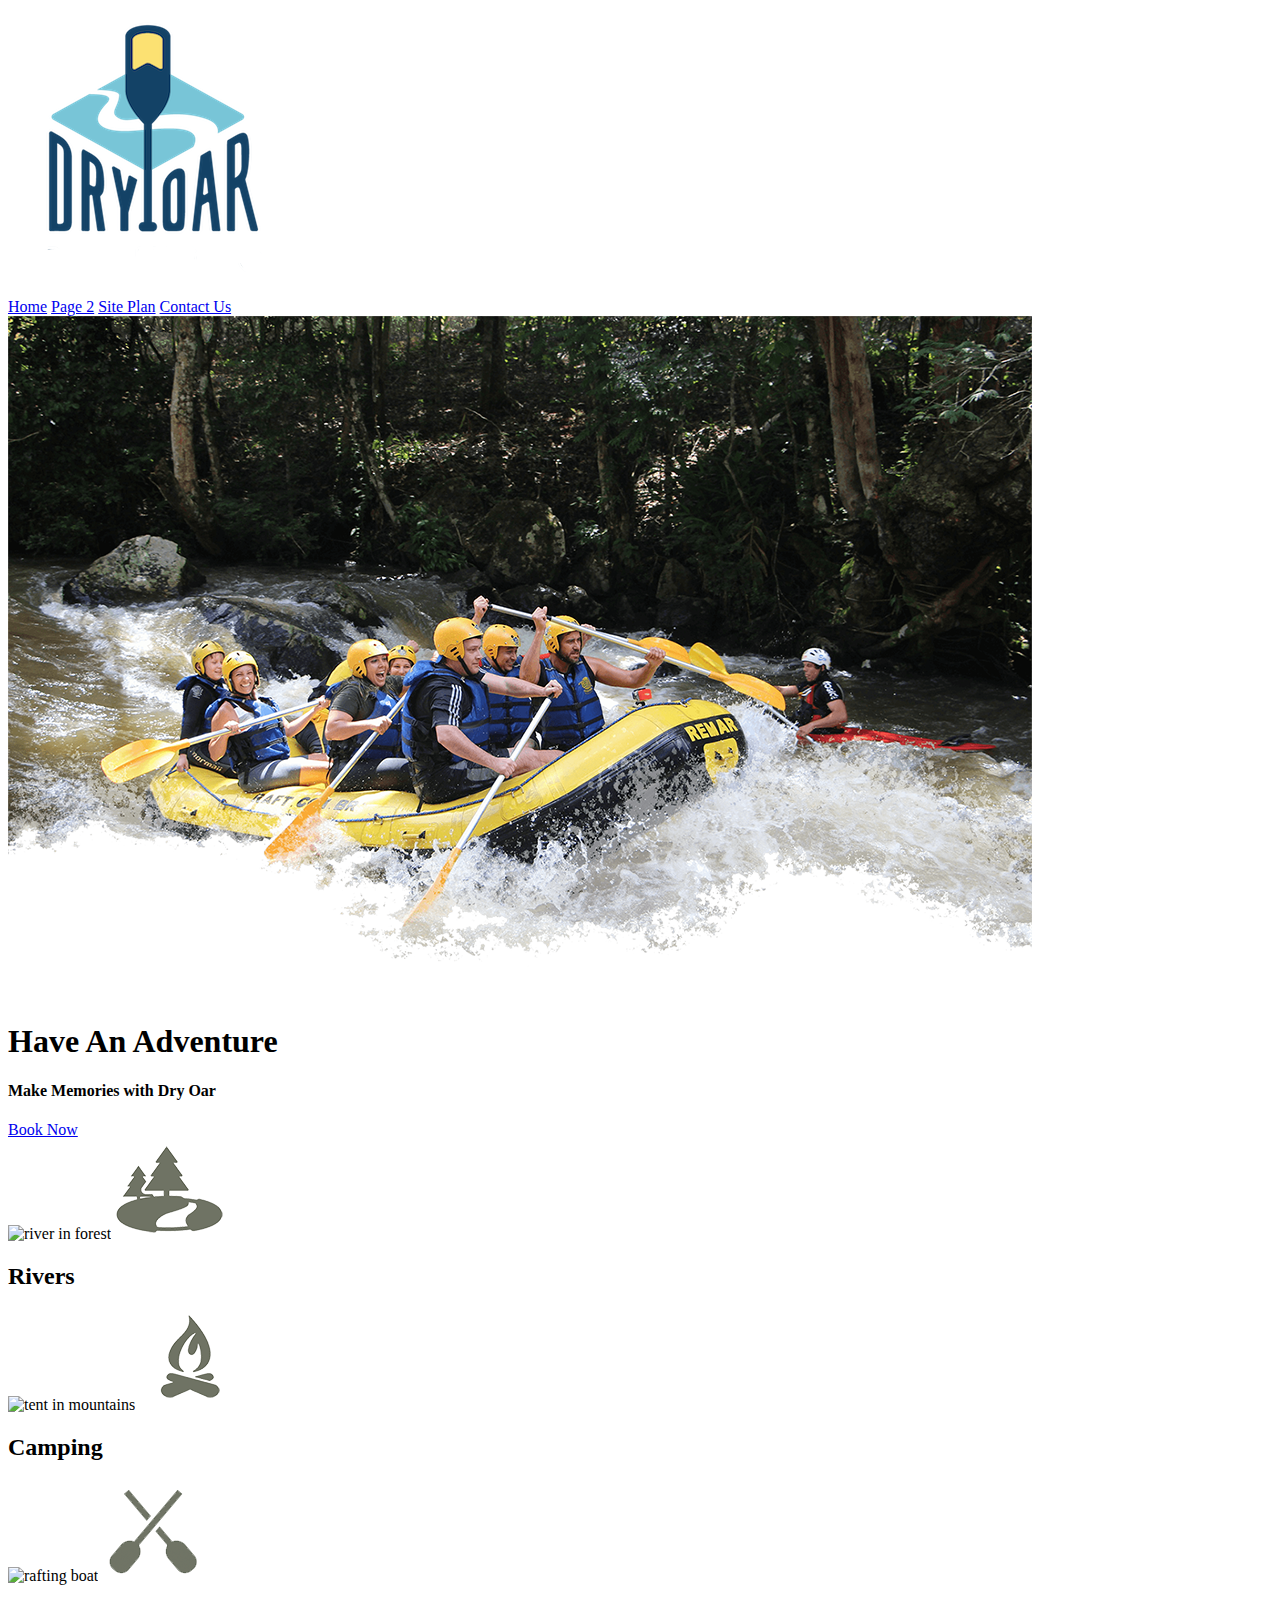
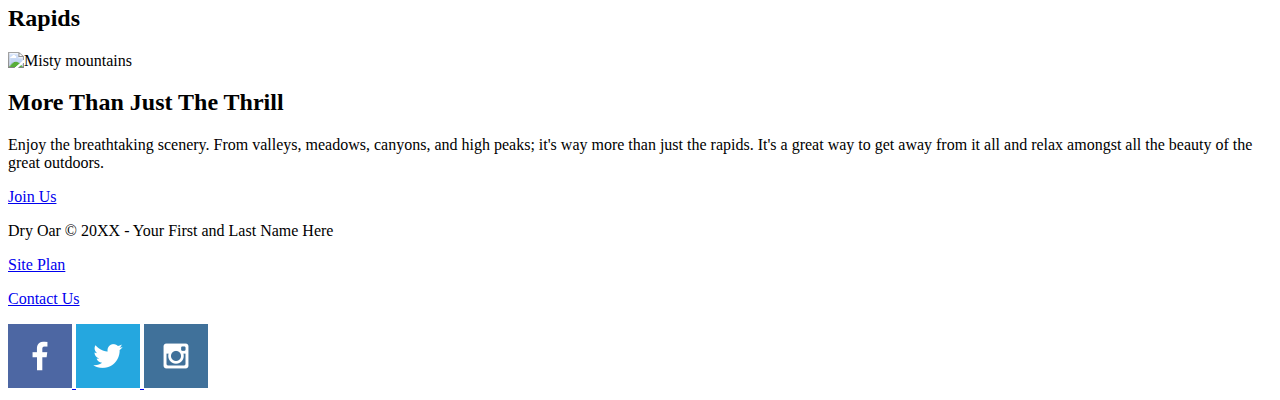
==== wwr/index.html @ 0aa1dd5c "Html-home-page" ====
<!DOCTYPE html>
<html lang="en">
<head>
    <meta charset="UTF-8">
    <meta http-equiv="X-UA-Compatible" content="IE=edge">
    <meta name="viewport" content="width=device-width, initial-scale=1.0">
    <title>Whitewater Rafting Vacations | Dry Oar Boating | Home</title>
</head>
<body>
    <header>
        <a id="logo_link" href="index.html">
            <img class="logo" src="images/logo.png" alt="Dry Oar Logo">
        </a>
        <nav>
            <a href="index.html">Home</a>
            <a href="#">Page 2</a>
            <a href="site-plan-rafting.html">Site Plan</a>
            <a href="contactus.html">Contact Us</a>
        </nav>
    </header>
    <div id="hero">
        <div id="hero-box">
            <img id="hero-img" src="images/hero.png" alt="People enjoying white water rafting">
        </div>
        <section id="hero-msg">
            <h1 class="home-title">Have An Adventure</h1>
            <h4>Make Memories with Dry Oar </h4>
            <div class='button-box'>
                <a class='book' href="contactus.html">Book Now</a>
            </div>
        </section>
    </div>
    <main class="home-grid">
        <section class="rivers-card">
            <img class="card-img" src="images/rivers.jpg" alt="river in forest">
            <img class="icon" src="images/river_icon.png" alt="river icon">
            <h2>Rivers</h2>
        </section>
        <section class="camping-card">
            <img class="card-img" src="images/camping.jpg" alt="tent in mountains">
            <img class="icon" src="images/fire_icon.png" alt="fire icon">
            <h2>Camping</h2>
        </section>
        <section class="rapids-card">
            <img class="card-img" src="images/rapids.jpg" alt="rafting boat">
            <img class="icon" src="images/oars.png" alt="oars icon">
            <h2>Rapids</h2>
        </section>
        <img class="mountains" src="images/mountains.jpg" alt="Misty mountains">
        <section class="msg">
        <h2>More Than Just The Thrill</h2>
        <p>Enjoy the breathtaking scenery. From valleys, meadows, canyons, and high peaks; it's way more than just the rapids. It's a great way to get away from it all and relax amongst all the beauty of the great outdoors. </p>
        <a class='join' href="rivers.html">Join Us</a>
        </section>
    </main>
    <footer>
        <p>Dry Oar &copy; 20XX - Your First and Last Name Here</p>
        <p><a href="site-plan-rafting.html">Site Plan</a></p>
        <p><a href="contactus.html">Contact Us</a></p>
        <div class="social">
            <a href="https://facebook.com">
                <img src="images/facebook.png" alt="fb icon">
            </a>
            <a href="https://twitter.com">
                <img src="images/twitter.png" alt="twitter icon">
            </a>
            <a href="https://instagram.com">
                <img src="images/instagram.png" alt="instagram icon">
            </a>
        </div>
    </footer>
</body>
</html>
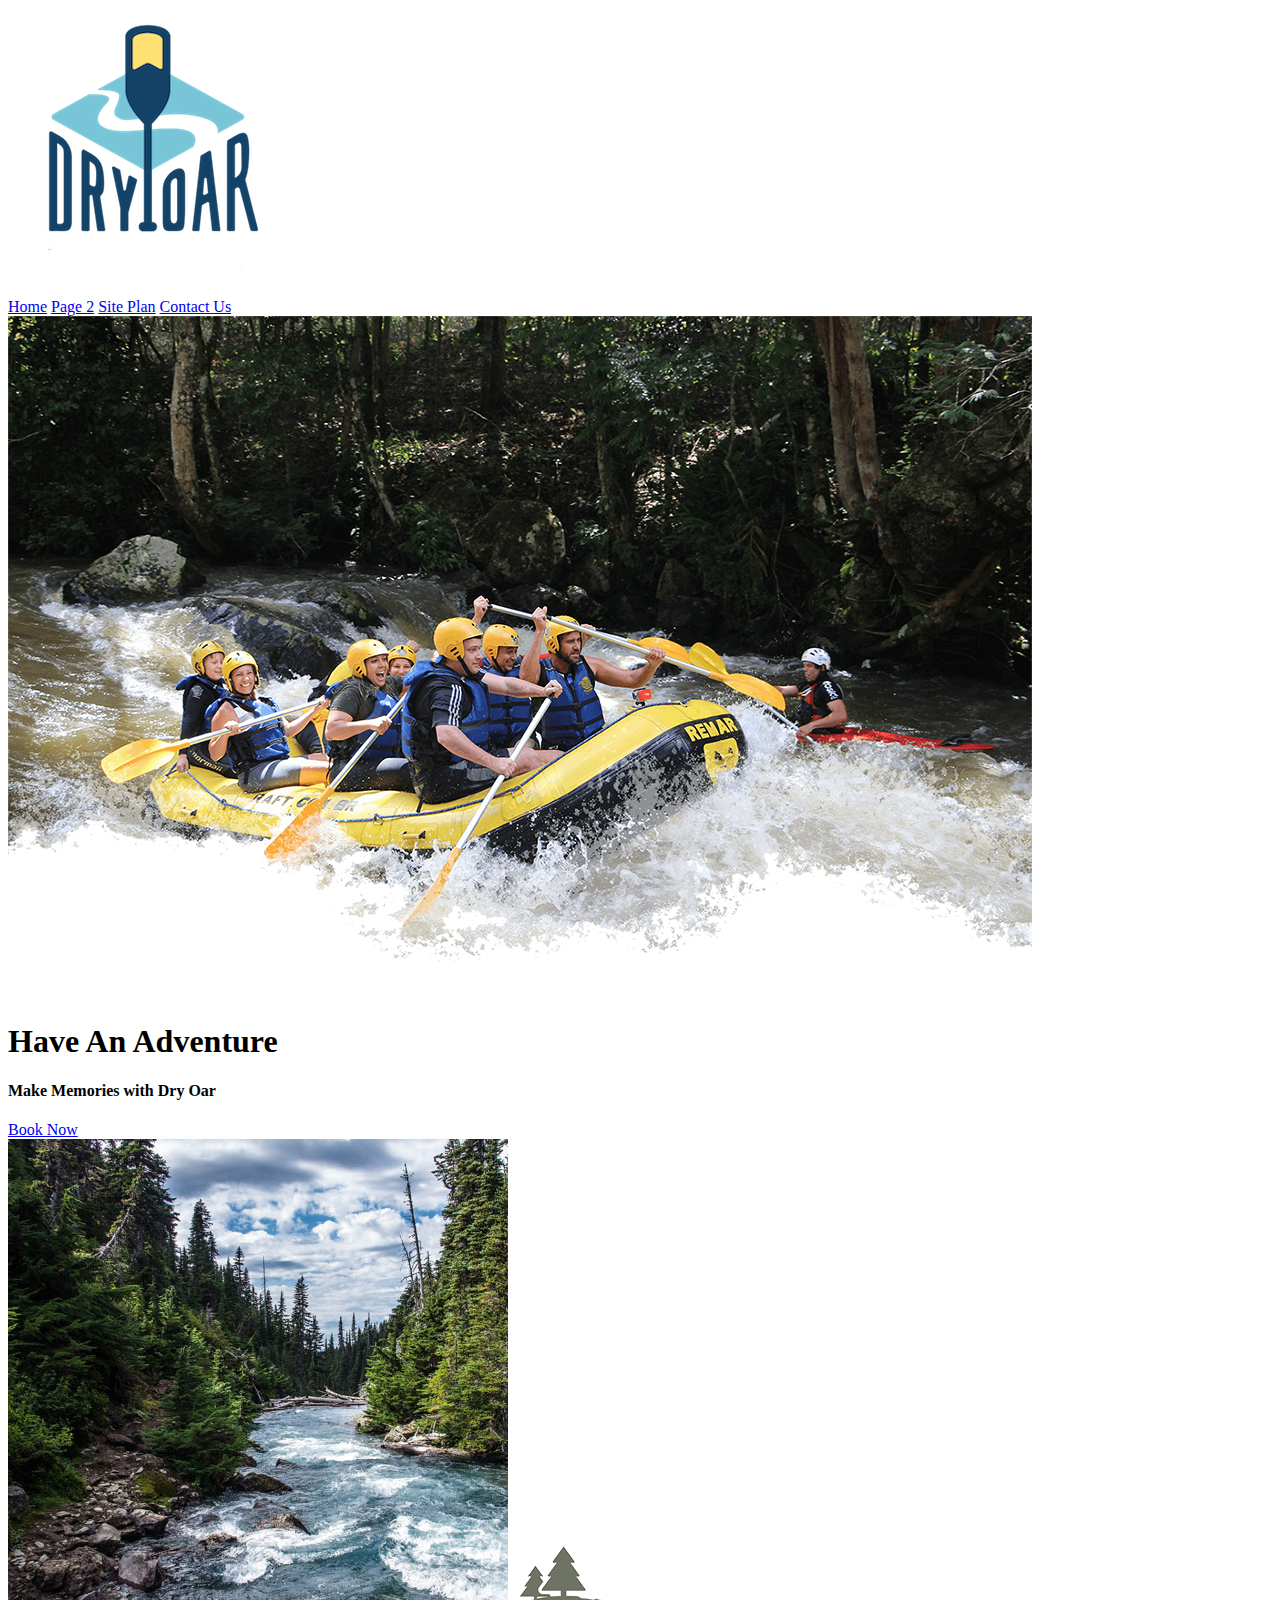
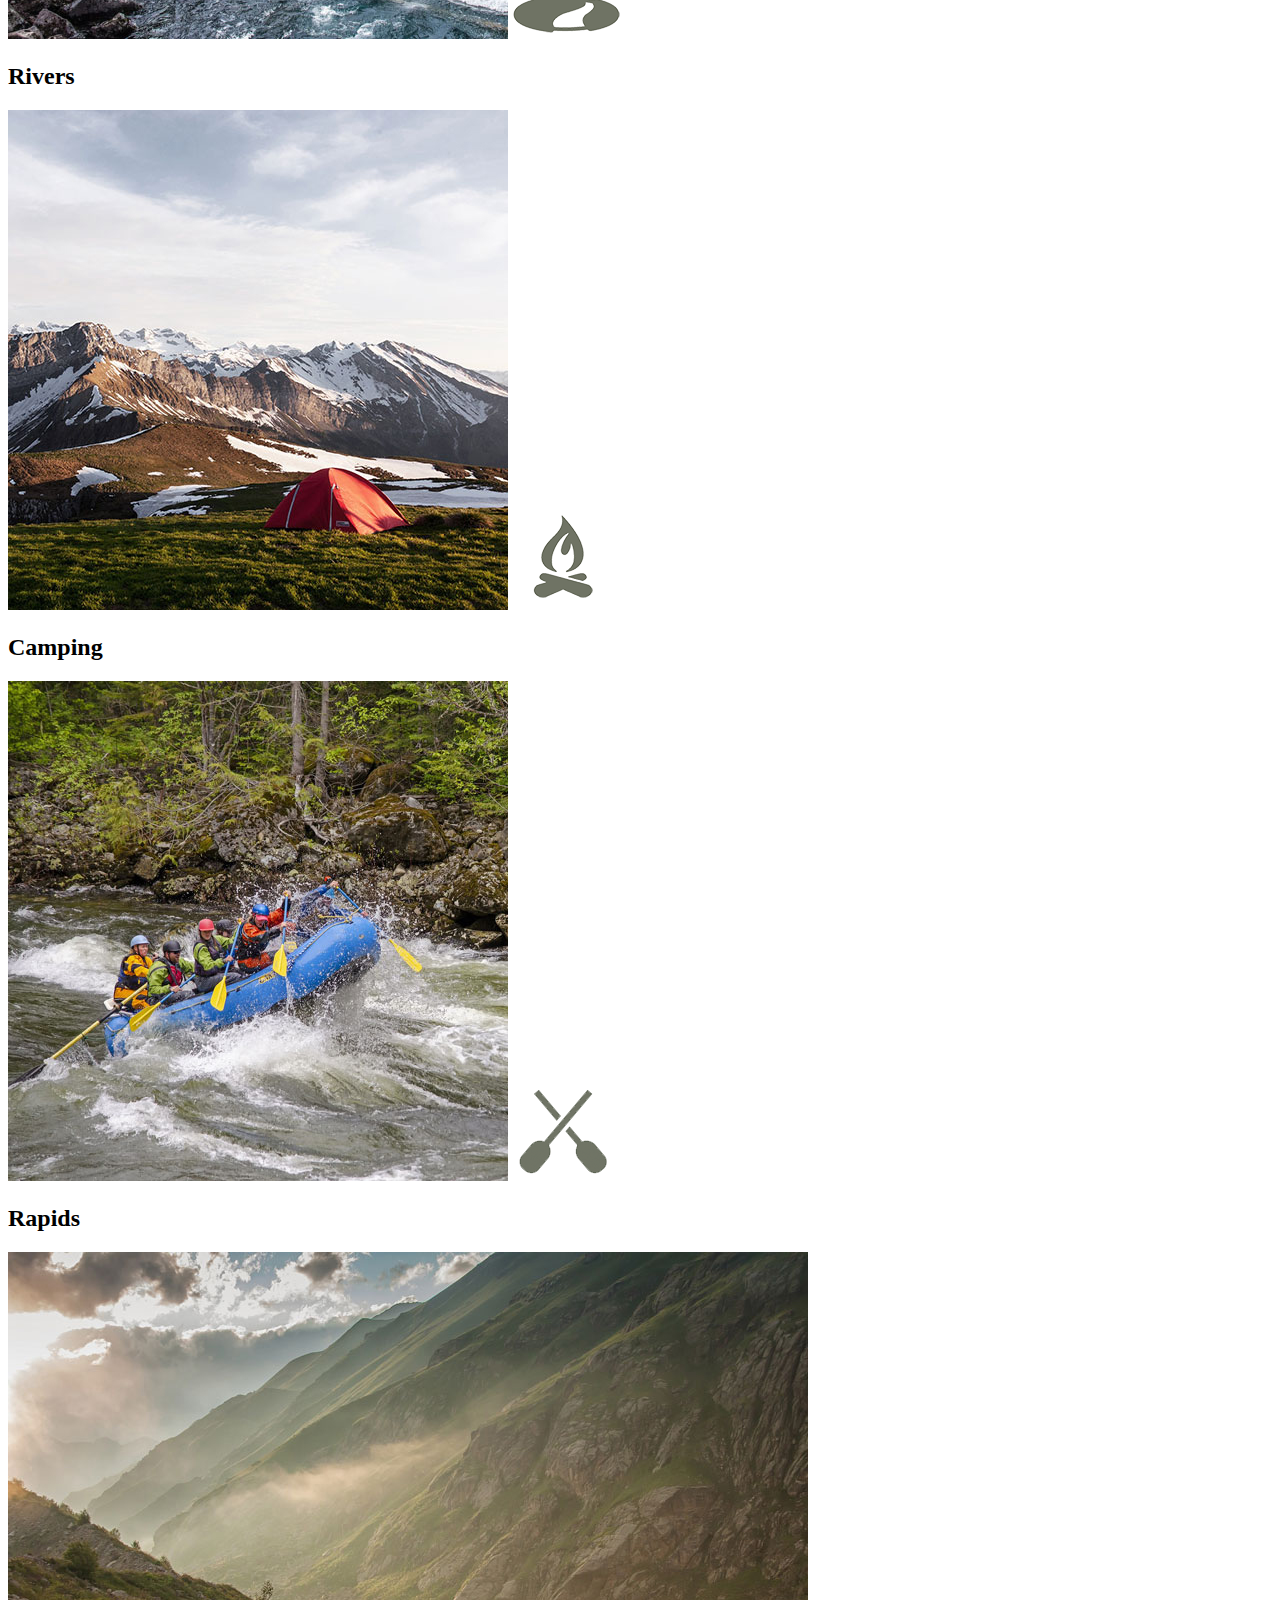
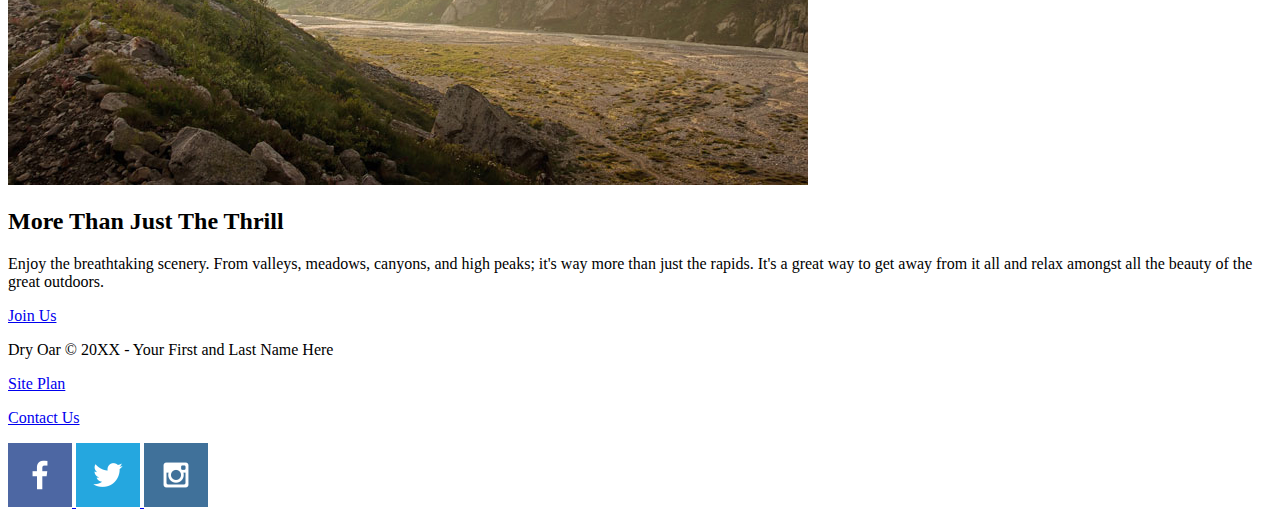
==== commit 8ff4a9b8: "updated-images" ====
--- a/wwr/index.html
+++ b/wwr/index.html
@@ -32,21 +32,21 @@
     </div>
     <main class="home-grid">
         <section class="rivers-card">
-            <img class="card-img" src="images/rivers.jpg" alt="river in forest">
+            <img class="card-img" src="images/rivers.jpeg" alt="river in forest">
             <img class="icon" src="images/river_icon.png" alt="river icon">
             <h2>Rivers</h2>
         </section>
         <section class="camping-card">
-            <img class="card-img" src="images/camping.jpg" alt="tent in mountains">
+            <img class="card-img" src="images/camping.jpeg" alt="tent in mountains">
             <img class="icon" src="images/fire_icon.png" alt="fire icon">
             <h2>Camping</h2>
         </section>
         <section class="rapids-card">
-            <img class="card-img" src="images/rapids.jpg" alt="rafting boat">
+            <img class="card-img" src="images/rapids.jpeg" alt="rafting boat">
             <img class="icon" src="images/oars.png" alt="oars icon">
             <h2>Rapids</h2>
         </section>
-        <img class="mountains" src="images/mountains.jpg" alt="Misty mountains">
+        <img class="mountains" src="images/mountains.jpeg" alt="Misty mountains">
         <section class="msg">
         <h2>More Than Just The Thrill</h2>
         <p>Enjoy the breathtaking scenery. From valleys, meadows, canyons, and high peaks; it's way more than just the rapids. It's a great way to get away from it all and relax amongst all the beauty of the great outdoors. </p>
